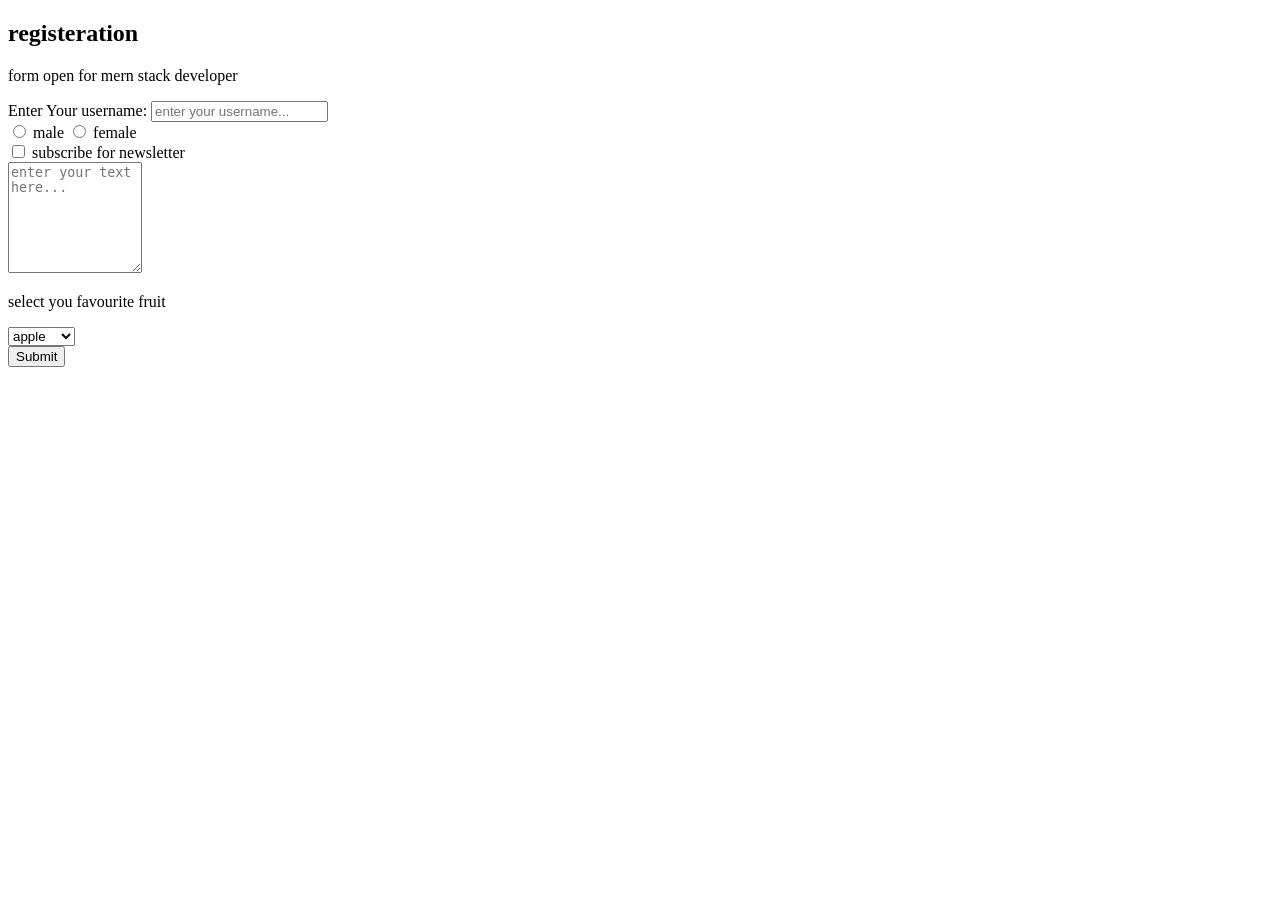
==== index.html @ 60ac10db "Add files via upload" ====
<!DOCTYPE html>
<html>
    <head> 
        <title>Forms</title>
     </head>
    <body>
        <div>
        <h2>registeration</h2>
        <p>form open for mern stack developer</p>
            <label for="username">Enter Your username:</label>
        <input type="text"  id="username" name="username" placeholder="enter your username..."  >
        
        </div>
        <div>
            
            <input type="radio" id="male" name="gender" value="male">
            <label for="male">male</label>
            <input type="radio" id="female" name="gender" value="female"> 
            <label for="female">female</label>
            <div>
                <input type="checkbox" id="subscription" name="newsletter">
                <label for="subscription" >subscribe for  newsletter</label>
            </div>
            <div>

                <label for="comment" ></label>
                <textarea id="comment" name="description" rows="7" cols="14" placeholder="enter your text here..." ></textarea>
            </div>
            <div>
                <p>select you favourite fruit</p>
                <select name="fruit" >
                    <option value="apple">apple</option>
                    <option value="mango">mango</option>
                    <option value="banana">banana</option>
                </select>
            </div>
            <div>
                <button>Submit</button>
            </div>
            
            

        </div>
    </body>
</html>
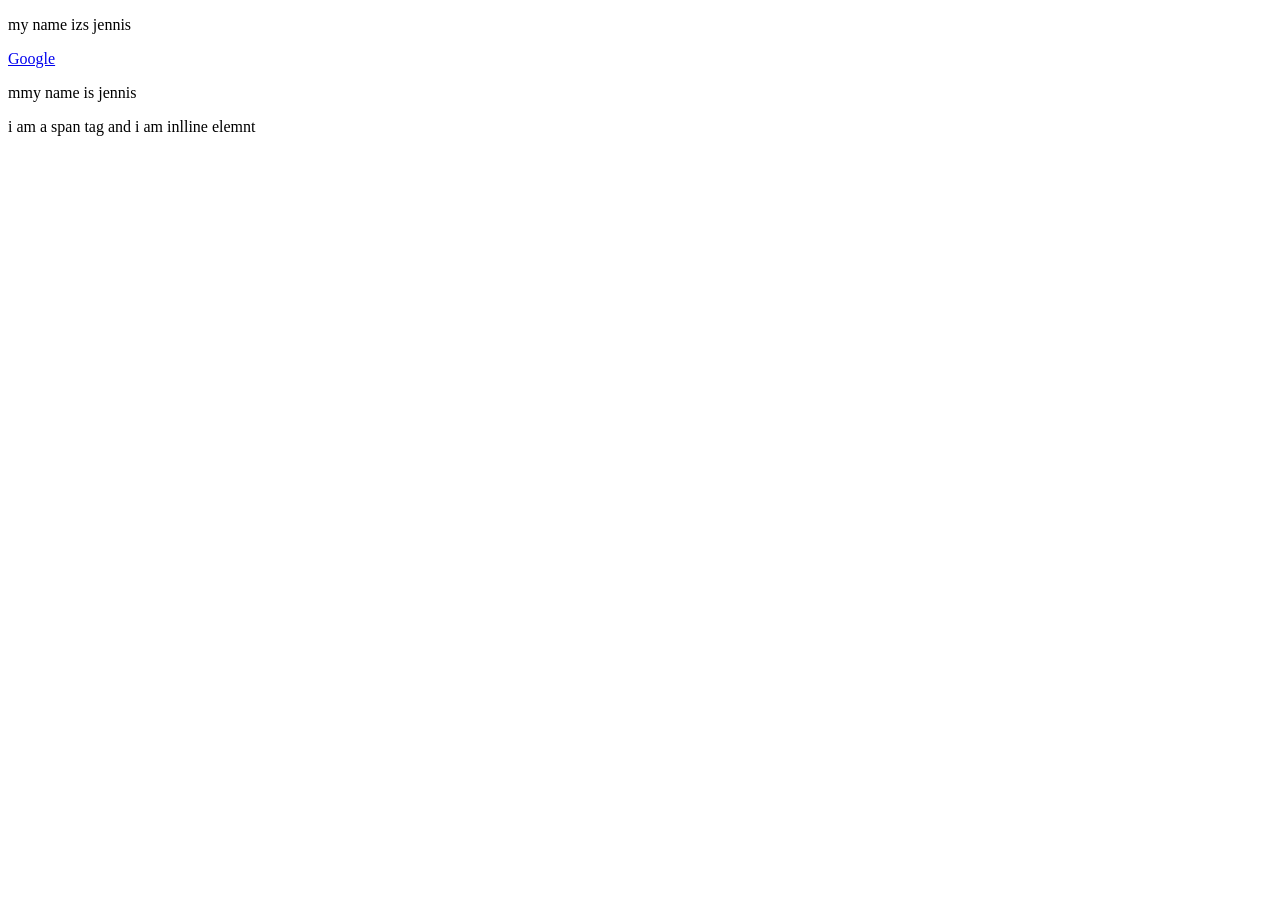
==== commit 562432db: "Add files via upload" ====
--- a/index.html
+++ b/index.html
@@ -1,45 +1,20 @@
 <!DOCTYPE html>
-<html>
-    <head> 
-        <title>Forms</title>
-     </head>
+<html lang="eng">
+    <head>
+        <link rel="stylesheet" href="style.css"
+
+    </head>
     <body>
+        <p>my name izs jennis 
+
+        </p>
+        <a href="https://google.com">Google</a>
         <div>
-        <h2>registeration</h2>
-        <p>form open for mern stack developer</p>
-            <label for="username">Enter Your username:</label>
-        <input type="text"  id="username" name="username" placeholder="enter your username..."  >
+            <p>mmy name is jennis </p>
+        </div>
+        <span>i am a span tag and i am inlline elemnt</span>
         
-        </div>
-        <div>
-            
-            <input type="radio" id="male" name="gender" value="male">
-            <label for="male">male</label>
-            <input type="radio" id="female" name="gender" value="female"> 
-            <label for="female">female</label>
-            <div>
-                <input type="checkbox" id="subscription" name="newsletter">
-                <label for="subscription" >subscribe for  newsletter</label>
-            </div>
-            <div>
-
-                <label for="comment" ></label>
-                <textarea id="comment" name="description" rows="7" cols="14" placeholder="enter your text here..." ></textarea>
-            </div>
-            <div>
-                <p>select you favourite fruit</p>
-                <select name="fruit" >
-                    <option value="apple">apple</option>
-                    <option value="mango">mango</option>
-                    <option value="banana">banana</option>
-                </select>
-            </div>
-            <div>
-                <button>Submit</button>
-            </div>
-            
-            
-
-        </div>
     </body>
+    
+    
 </html>
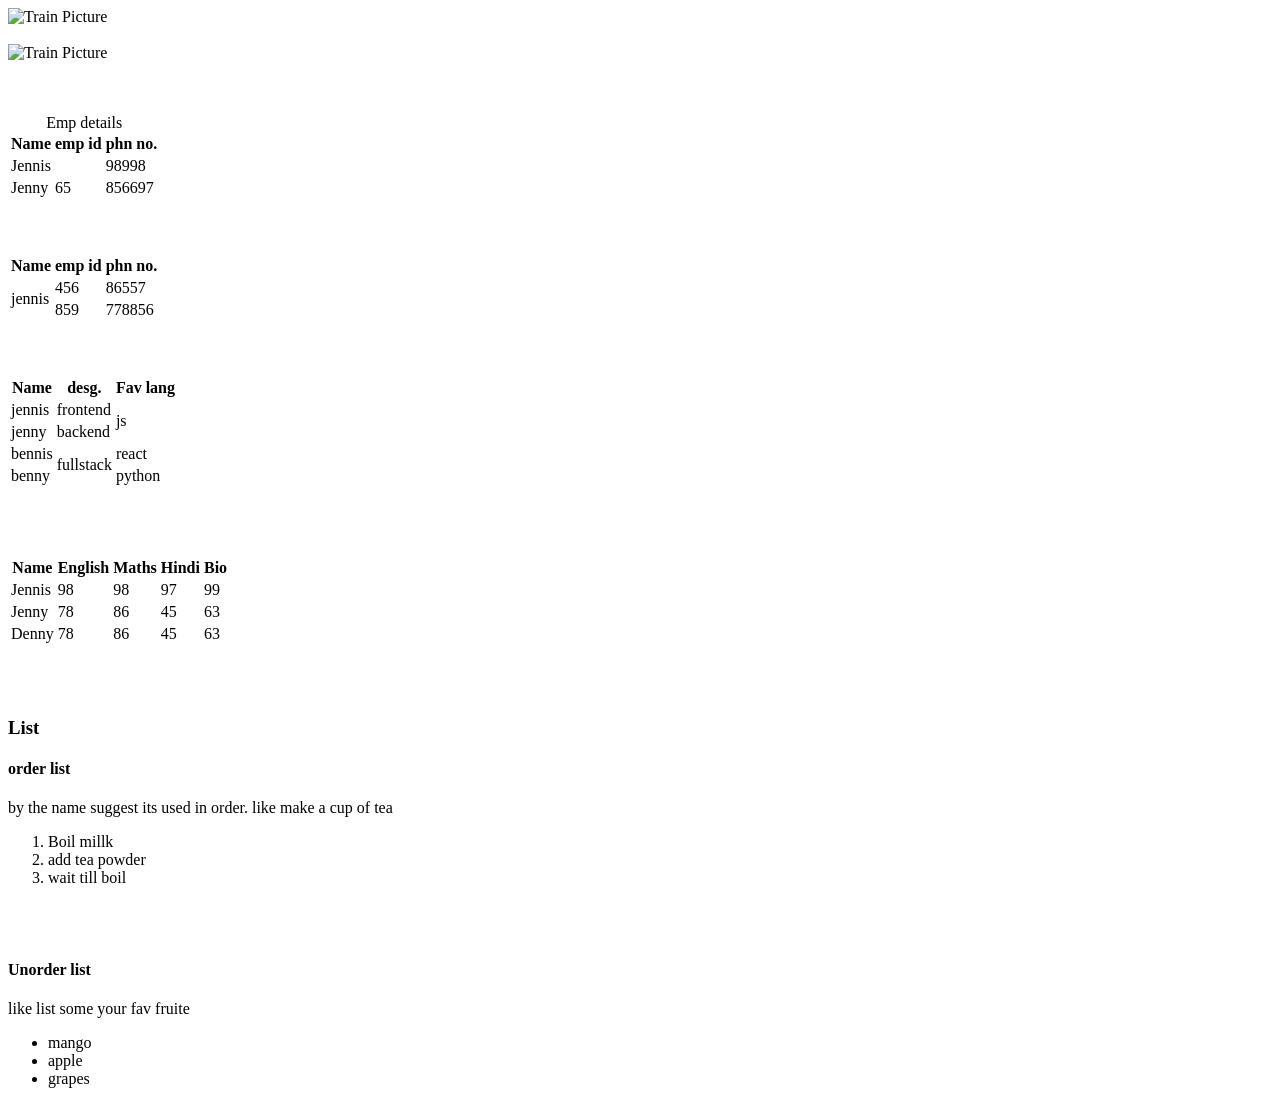
==== commit 243cd615: "Add files via upload" ====
--- a/index.html
+++ b/index.html
@@ -1,20 +1,162 @@
 <!DOCTYPE html>
-<html lang="eng">
+<html>
     <head>
-        <link rel="stylesheet" href="style.css"
-
+        <title>vid5</title>
+        <link rel="stylesheet" href="style.css">
     </head>
     <body>
-        <p>my name izs jennis 
+        <img height="199" src="image.png" alt="Train Picture">
+        <br> <br>
+        <img width="159" src="image.png" alt="Train Picture">
+        <br>
+        <br>
+        <br>
+        <P>
+            <table>
+                <caption>Emp details</caption>
+                <tr>
+                    <th>
+                        Name
+                    </th>
+                    <th>emp id</th>
+                    <th>phn no.</th>
+                </tr>
+                <tr>
+                    <td colspan="2">Jennis</td>
+                    
+                    <td>98998</td>
+                </tr>
+                <tr>
+                    <td>Jenny</td>
+                    <td>65</td>
+                    <td>856697</td>
+                </tr>
+            </table>
+            <br>
+            <br>
+            <br>
+            <table>
+                <tr>
+                    <th>Name</th>
+                    <th>emp id</th>
+                    <th>phn no.</th>
+                </tr>
+                <tr>
+                    <td rowspan="2">jennis</td>
+                    <td>456</td>
+                    <td>86557   </td>
+                </tr>
+                <tr>
+                    
+                    <td>859</td>
+                    <td>778856</td>
+                </tr>
+            </table>
 
+            <br>
+            <br>
+            <br>
+            <table>
+                <tr>
+                <th>Name</th>
+                <th>desg.</th>
+                <th>Fav lang</th>
+                </tr>
+                <tr>
+                    <td>jennis</td>
+                    <td>frontend</td>
+                    <td rowspan="2">js</td>
+                    
+
+                </tr>
+                <tr>
+                    <td>jenny</td>
+                    <td>backend</td>
+
+                </tr>
+                <tr>
+                    <td>bennis</td>
+                    <td rowspan="2">fullstack</td>
+                    <td>react</td>
+                </tr>
+                <tr>
+                    <td>
+                        benny
+                    </td>
+                    
+
+                    <td>
+                        python
+                    </td>
+                </tr>
+                
+            </table>
+
+        </P>
+        <br>
+        <br>
+        <P>
+            <table>
+                 
+                <thead>
+                    <tr>
+                        <th>Name</th>
+                        <th>English</th>
+                        <th>Maths</th>
+                        <th>Hindi</th>
+                        <th>Bio</th>
+                    </tr>
+                </thead>
+                <tbody>
+                    <tr>
+                        <td>Jennis</td>
+                        <td>98</td>
+                        <td>98</td>
+                        <td>97</td>
+                        <td>99</td>
+                    </tr>
+                    <tr>
+                        
+                        <td>Jenny</td>
+                        <td>78</td>
+                        <td>86</td>
+                        <td>45</td>
+                        <td>63</td>
+                        
+                    </tr>
+                    <tr>
+                        
+                        <td>Denny</td>
+                        <td>78</td>
+                        <td>86</td>
+                        <td>45</td>
+                        <td>63</td>
+                        
+                    </tr>
+                </tbody>
+            </table>
+
+        </P>
+        <br>
+        <br>
+        <h3>List</h3>
+        <h4>order list</h4>
+        <p> by the name suggest its used in order. like make a cup of tea
+        <ol>
+            <li>Boil millk</li>
+            <li>add tea powder</li>
+            <li>wait till boil</li>
+        </ol>
         </p>
-        <a href="https://google.com">Google</a>
-        <div>
-            <p>mmy name is jennis </p>
-        </div>
-        <span>i am a span tag and i am inlline elemnt</span>
-        
+        <br>
+        <br>
+        <h4>Unorder list  </h4>
+        <p>like list some your fav fruite
+        <ul>
+            <li>mango </li>
+            <li>apple</li>
+            <li> grapes</li>
+        </ul>
+        </p>
     </body>
-    
-    
 </html>
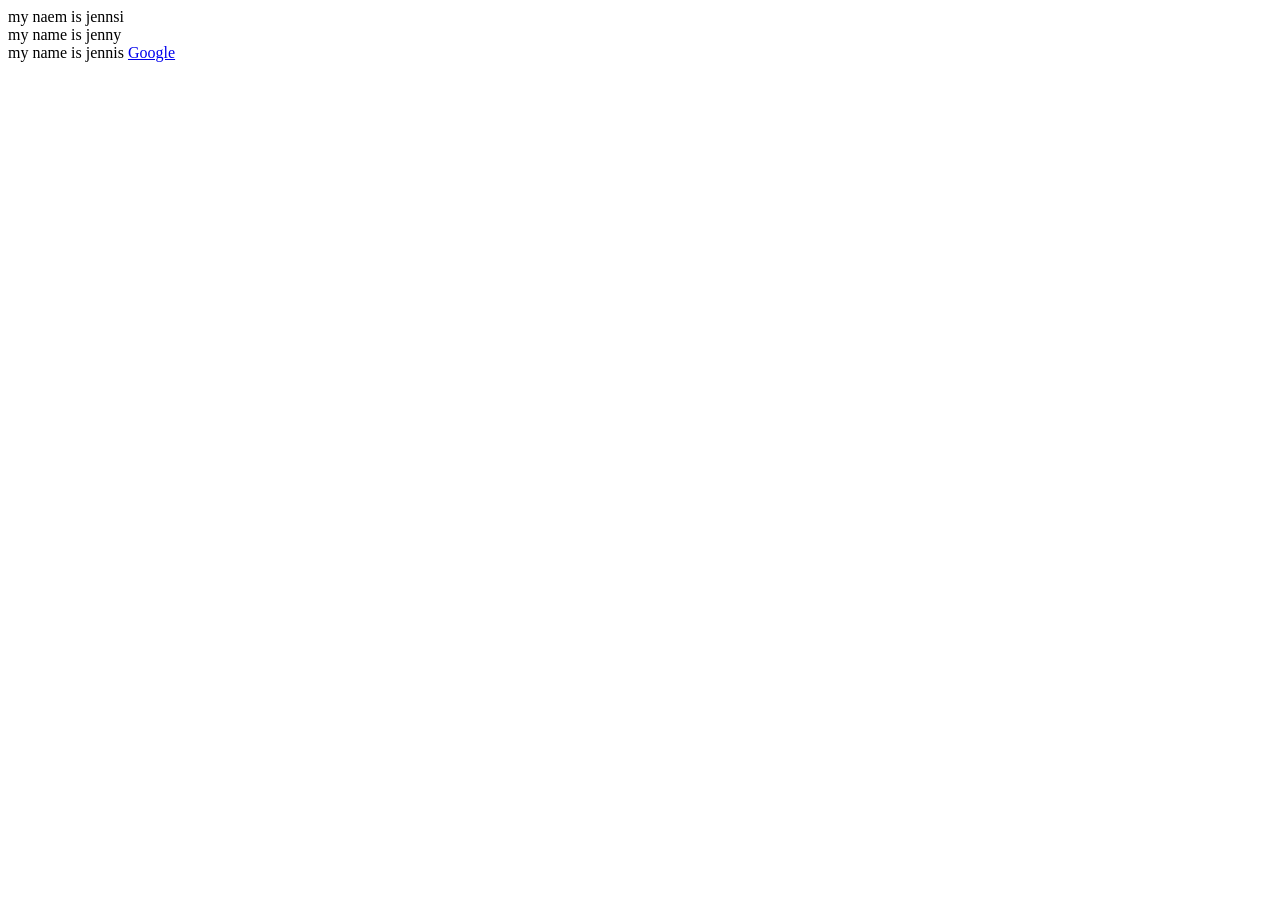
==== commit f4992491: "Add files via upload" ====
--- a/index.html
+++ b/index.html
@@ -1,162 +1,15 @@
 <!DOCTYPE html>
 <html>
     <head>
-        <title>vid5</title>
-        <link rel="stylesheet" href="style.css">
-    </head>
+        <title>id and classes</title>
+        <link rel="stylesheet" href="style.css" >
+    </head> 
+
     <body>
-        <img height="199" src="image.png" alt="Train Picture">
-        <br> <br>
-        <img width="159" src="image.png" alt="Train Picture">
-        <br>
-        <br>
-        <br>
-        <P>
-            <table>
-                <caption>Emp details</caption>
-                <tr>
-                    <th>
-                        Name
-                    </th>
-                    <th>emp id</th>
-                    <th>phn no.</th>
-                </tr>
-                <tr>
-                    <td colspan="2">Jennis</td>
-                    
-                    <td>98998</td>
-                </tr>
-                <tr>
-                    <td>Jenny</td>
-                    <td>65</td>
-                    <td>856697</td>
-                </tr>
-            </table>
-            <br>
-            <br>
-            <br>
-            <table>
-                <tr>
-                    <th>Name</th>
-                    <th>emp id</th>
-                    <th>phn no.</th>
-                </tr>
-                <tr>
-                    <td rowspan="2">jennis</td>
-                    <td>456</td>
-                    <td>86557   </td>
-                </tr>
-                <tr>
-                    
-                    <td>859</td>
-                    <td>778856</td>
-                </tr>
-            </table>
+        <div class="name">my naem is jennsi </div>
+        <div class="name">my name is jenny</div>
+        <span id="span1">my name is jennis </span>
+        <a id="link" href="https://google.com" target="_blank">Google</a>
 
-            <br>
-            <br>
-            <br>
-            <table>
-                <tr>
-                <th>Name</th>
-                <th>desg.</th>
-                <th>Fav lang</th>
-                </tr>
-                <tr>
-                    <td>jennis</td>
-                    <td>frontend</td>
-                    <td rowspan="2">js</td>
-                    
-
-                </tr>
-                <tr>
-                    <td>jenny</td>
-                    <td>backend</td>
-
-                </tr>
-                <tr>
-                    <td>bennis</td>
-                    <td rowspan="2">fullstack</td>
-                    <td>react</td>
-                </tr>
-                <tr>
-                    <td>
-                        benny
-                    </td>
-                    
-
-                    <td>
-                        python
-                    </td>
-                </tr>
-                
-            </table>
-
-        </P>
-        <br>
-        <br>
-        <P>
-            <table>
-                 
-                <thead>
-                    <tr>
-                        <th>Name</th>
-                        <th>English</th>
-                        <th>Maths</th>
-                        <th>Hindi</th>
-                        <th>Bio</th>
-                    </tr>
-                </thead>
-                <tbody>
-                    <tr>
-                        <td>Jennis</td>
-                        <td>98</td>
-                        <td>98</td>
-                        <td>97</td>
-                        <td>99</td>
-                    </tr>
-                    <tr>
-                        
-                        <td>Jenny</td>
-                        <td>78</td>
-                        <td>86</td>
-                        <td>45</td>
-                        <td>63</td>
-                        
-                    </tr>
-                    <tr>
-                        
-                        <td>Denny</td>
-                        <td>78</td>
-                        <td>86</td>
-                        <td>45</td>
-                        <td>63</td>
-                        
-                    </tr>
-                </tbody>
-            </table>
-
-        </P>
-        <br>
-        <br>
-        <h3>List</h3>
-        <h4>order list</h4>
-        <p> by the name suggest its used in order. like make a cup of tea
-        <ol>
-            <li>Boil millk</li>
-            <li>add tea powder</li>
-            <li>wait till boil</li>
-        </ol>
-        </p>
-        <br>
-        <br>
-        <h4>Unorder list  </h4>
-        <p>like list some your fav fruite
-        <ul>
-            <li>mango </li>
-            <li>apple</li>
-            <li> grapes</li>
-        </ul>
-        </p>
     </body>
 </html>
